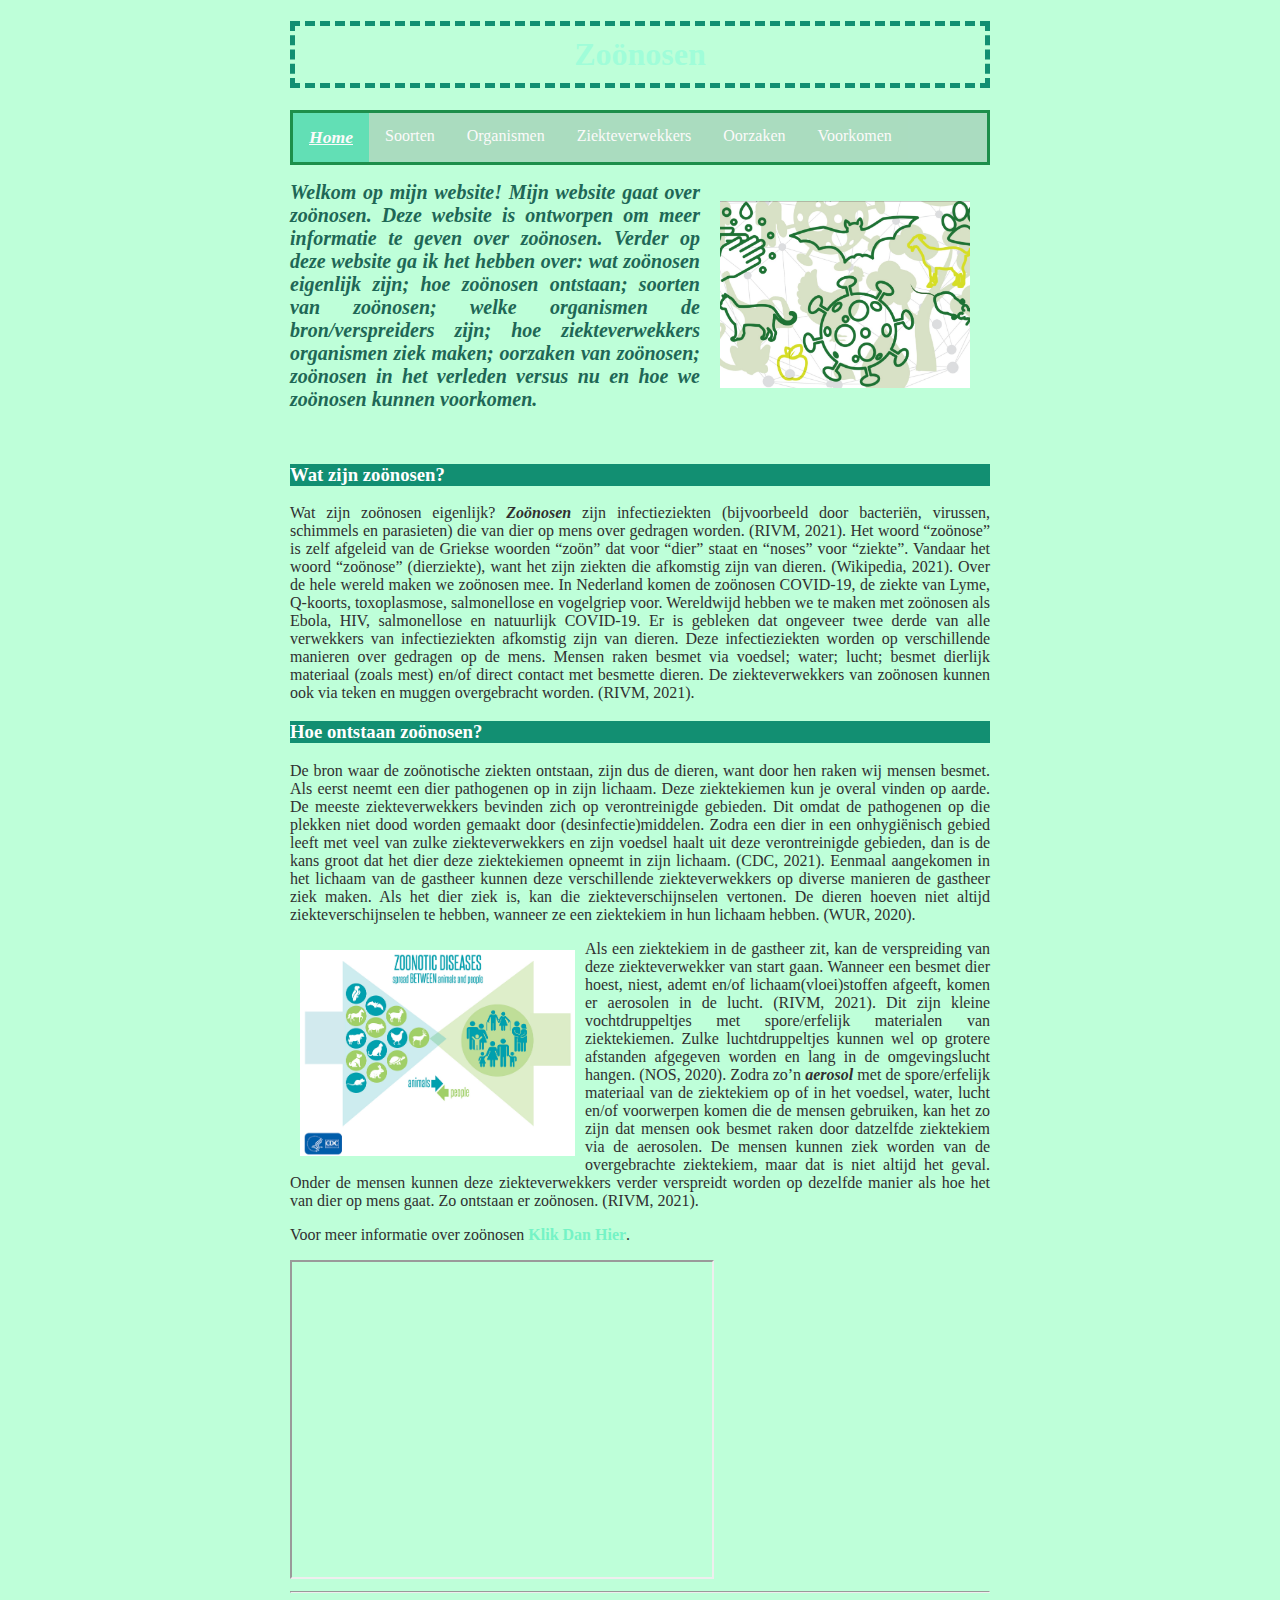
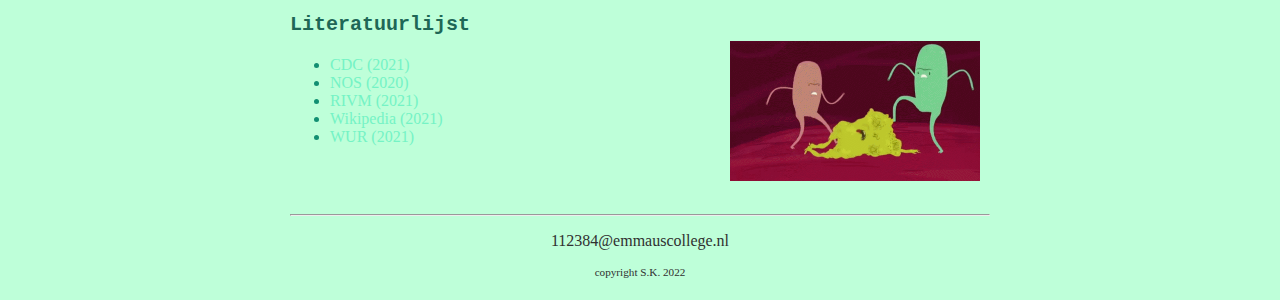
==== index.html @ 49339dd4 "s" ====
<!DOCTYPE html>

<html>

    <head>
        <link rel="stylesheet" href="style.css">
        <title>Zoönosen</title>
    </head>
    
    <body>
        
        <main>
            <header>
                <h1 id="hoofdtitel" class="belangrijk">Zoönosen</h1>
            </header>
            
            <nav>
                <ul>
                    <li><a class="active" href="index.html">Home</a></li>
                    <li><a href="soorten.html">Soorten</a></li>
                    <li><a href="organismen.html">Organismen</a></li>
                    <li><a href="ziekteverwekkers.html">Ziekteverwekkers</a></li>
                    <li><a href="oorzaken.html">Oorzaken</a></li>
                    <li><a href="voorkomen.html">Voorkomen</a></li>
                </ul>
            </nav>
            
<!-- <p> <span class="woorden">Zoönosen</span>n  zijn... </p>  -->

            <article>
                <img class="foto1" src="afbeeldingen/foto1.jpg">
                <p>
                <div class="inleiding">Welkom op mijn website! Mijn website gaat over zoönosen. 
                    Deze website is ontworpen om meer informatie te geven over zoönosen. Verder op deze website ga ik het hebben over: wat zoönosen eigenlijk zijn; hoe zoönosen ontstaan; soorten van zoönosen;
                     welke organismen de bron/verspreiders zijn; hoe ziekteverwekkers organismen ziek maken; oorzaken van zoönosen; 
                     zoönosen in het verleden versus nu en hoe we zoönosen kunnen voorkomen.</div> </p>
                <br>
                <h3>Wat zijn zoönosen?</h3>
                <p> Wat zijn zoönosen eigenlijk? <span class="woorden">Zoönosen</span> zijn infectieziekten (bijvoorbeeld door bacteriën, virussen, schimmels en 
                    parasieten) die van dier op mens over gedragen worden. (RIVM, 2021). Het woord “zoönose” is zelf afgeleid van de 
                    Griekse woorden “zoön” dat voor “dier” staat en “noses” voor “ziekte”. Vandaar het woord “zoönose” (dierziekte), want 
                    het zijn ziekten die afkomstig zijn van dieren. (Wikipedia, 2021). Over de hele wereld maken we zoönosen mee. In 
                    Nederland komen de zoönosen COVID-19, de ziekte van Lyme, Q-koorts, toxoplasmose, salmonellose en vogelgriep 
                    voor. Wereldwijd hebben we te maken met zoönosen als Ebola, HIV, salmonellose en natuurlijk COVID-19. Er is 
                    gebleken dat ongeveer twee derde van alle verwekkers van infectieziekten afkomstig zijn van dieren. Deze 
                    infectieziekten worden op verschillende manieren over gedragen op de mens. Mensen raken besmet via voedsel; water; 
                    lucht; besmet dierlijk materiaal (zoals mest) en/of direct contact met besmette dieren. De ziekteverwekkers van 
                    zoönosen kunnen ook via teken en muggen overgebracht worden. (RIVM, 2021).</p>
                
                
                <h3>Hoe ontstaan zoönosen?</h3>
                
                <p>De bron waar de zoönotische ziekten ontstaan, zijn dus de dieren, want door hen raken wij mensen besmet. Als eerst 
                    neemt een dier pathogenen op in zijn lichaam. Deze ziektekiemen kun je overal vinden op aarde. De meeste 
                    ziekteverwekkers bevinden zich op verontreinigde gebieden. Dit omdat de pathogenen op die plekken niet dood worden 
                    gemaakt door (desinfectie)middelen. Zodra een dier in een onhygiënisch gebied leeft met veel van zulke 
                    ziekteverwekkers en zijn voedsel haalt uit deze verontreinigde gebieden, dan is de kans groot dat het dier deze 
                    ziektekiemen opneemt in zijn lichaam. (CDC, 2021). Eenmaal aangekomen in het lichaam van de gastheer kunnen deze 
                    verschillende ziekteverwekkers op diverse manieren de gastheer ziek maken. Als het dier ziek is, kan die 
                    ziekteverschijnselen vertonen. De dieren hoeven niet altijd ziekteverschijnselen te hebben, wanneer ze een ziektekiem 
                    in hun lichaam hebben. (WUR, 2020). </p> 

                   

                    <p> <img class="foto2" src="afbeeldingen/foto2.jpg">Als een ziektekiem in de gastheer zit, kan de verspreiding van deze ziekteverwekker van start gaan. Wanneer een 
                    besmet dier hoest, niest, ademt en/of lichaam(vloei)stoffen afgeeft, komen er aerosolen in de lucht. (RIVM, 2021). Dit 
                    zijn kleine vochtdruppeltjes met spore/erfelijk materialen van ziektekiemen. Zulke luchtdruppeltjes kunnen wel op 
                    grotere afstanden afgegeven worden en lang in de omgevingslucht hangen. (NOS, 2020). Zodra zo’n <span class="woorden">aerosol</span> met de 
                    spore/erfelijk materiaal van de ziektekiem op of in het voedsel, water, lucht en/of voorwerpen komen die de mensen 
                    gebruiken, kan het zo zijn dat mensen ook besmet raken door datzelfde ziektekiem via de aerosolen. De mensen kunnen 
                    ziek worden van de overgebrachte ziektekiem, maar dat is niet altijd het geval. Onder de mensen kunnen deze 
                    ziekteverwekkers verder verspreidt worden op dezelfde manier als hoe het van dier op mens gaat. Zo ontstaan er 
                    zoönosen. (RIVM, 2021).
                </p>

               <p>Voor meer informatie over zoönosen <strong> <a href="https://www.rivm.nl/zoonosen"> Klik Dan Hier</a></strong>.</p>
               
               <iframe width="420" height="315"
               src="https://www.youtube.com/watch?v=IlXUH4LZ3OI">Hire</iframe>
                
               <hr>
                 <img class="foto3"src= afbeeldingen/zoonosen.gif>
                <p class="bronnen">Literatuurlijst</p>
                <p class="linkjes">
                <ul>
                <li> <a href="https://www.cdc.gov/healthypets/pets/farm-animals.html">CDC (2021) </a>
                <li> <a href="https://nos.nl/collectie/13824/artikel/2335979-welke-rol-spelen-aerosolen-bij-verspreiding-van-het-coronavirus">NOS (2020) </a>
                <li> <a href="https://www.rivm.nl/rivm/kennis-en-kunde/expertisevelden/zoonosen">RIVM (2021) </a>
                <li> <a href="https://nl.wikipedia.org/wiki/Zoönose">Wikipedia (2021) </a>
                <li> <a href="https://www.wur.nl/web/file?uuid=877ac4bb-6c93-4379-a97d-b55ee9134b13&owner=497277b7-cdf0-4852-b124-6b45db364d72&contentid=561836">WUR (2021) </a>
                <ul>
                </p>
                <br>
                <br>
            </article>
        
            <footer>
                <hr/>
                 <p>112384@emmauscollege.nl</p>
                <p class="smalltext">copyright S.K. 2022</p>
            </footer>
        
        </main>
    
    </body>

</html>
---- style.css ----
/* Basislayout */

html, body {
    height: 100%;
    padding: 0;
     background-color: rgb(190, 255, 217); 
     background-image: url("afbeeldingen/achtergrondfoto.jpg");
    color: #303030;
    font: Verdana, Arial, Sans-Serif;
}


main {
    margin: 0 auto;
    width: 700px;
    position: relative;
}


article {
    text-align: justify;
}


header {
    color: rgb(56, 182, 159);
    text-align: center;
}


footer {
    text-align: center;
    padding-bottom: 10px;
}


/* specifieke stijlen */

h1 {
    border:5px dashed rgb(18, 143, 114);
    color: rgba(154, 253, 217, 0.835);
    padding:10px;
}

h3{
    color: rgb(255,255,255);
    background: rgb(18, 143, 114);
   
}

h4{
    color: rgb(0, 0, 0);
    font-weight:bold;
}

p{
    font-family: Garamond, serif;
   
}

li {
    color:rgb(18, 143, 114);
}

a {
    color: rgb(117, 243, 197);
    text-decoration: none;
}


a:hover {
    text-decoration: underline;
    background-color: rgb(136, 247, 203);
}

.linkjes{
    font-style:italic;
}
.bronnen{
    font-family:monospace;
    font-size:20px;
    font-weight:bold;
    color: rgb(30, 103, 86);
}
.inleiding{
    font-family: Garamond, serif;
    font-size:20px;
    font-weight:bold;
    font-style:italic;
    color: rgb(30, 103, 86);
}

.woorden{
    font-family: Garamond, serif;
    font-style:italic;
    font-weight:bold;
    
}

.schuin{
    font-family: Garamond, serif;
    font-style:italic;
    
    
}

.smalltext {
    font-size: 0.7em;
}



/* foto's */
.foto1 {
    float: right;
    margin: 20px;
    width:  250px;
}
.foto2 {
    float: left;
    margin: 10px;
    width:  275px;
}


.foto3 {
    float: right;
    margin: 10px;
    margin-top:40px;
    margin-bottom:25px;
    width:250px;
    position:relative;
    animation: slide 4s;
   
}
.foto4 {
    float: left;
    margin: 10px;
    margin-top:40px;
    margin-bottom:25px;
   width:250px;
   position:relative;
    animation: slide 8s;
}

/*

.foto3 {
    float: right;
    margin: 5px;
    margin-top:30px;
    width:200px;
    position:relative;
    animation: slide 4s;
   
}
.foto4 {
    float: left;
    margin: 10px;
    margin-top:40px;
    margin-bottom:25px;
   width:200px;
   position:relative;
    animation: slide 8s;
}
*/

.foto14 {
    float: left;
    margin: 20px;
    width:  250px;
    position:relative;
    animation: slide 6s;
}
.foto15 {
    float: center;
    margin: 20px;
    margin-left:100px;
    width:  250px;
     position:relative;
    animation: slide 3s;
}
.foto16 {
     float: right;
    margin: 15px;
    width:400px;
    animation: fadeIn 20s;
}

.foto18 {
    float: center;
    margin-left: 100px;
    margin-top: 20px;
    margin-right: 20px;
    margin-bottom: 20px;
    width: 500px;
    animation: fadeIn 5s;
}

/* animatie */

@keyframes fadeIn{
    0% {opacity:0;}
    100% {opacity:1;}

}
@keyframes slide{
    0% {left:-900px;}
    100% {left:0px;}
    
}


/* navigatiebalk */
nav ul {
    list-style-type: none;
    margin: auto;
    padding: 0;
    border: 3px solid rgb(29, 143, 75);
    background-color: rgba(170, 219, 191, 0.986);
    overflow: hidden;
}

nav ul li {
    float: left;
}

nav li a {
    display: block;
    background-color: rgb(170, 219, 191, 0.986);
    color:rgb(252, 250, 250);
    text-align: center;
    padding: 14px 16px;
    text-decoration: none;
}

nav li a:hover {
    background-color: #71c093;
   
}


nav li a:focus {
    background-color: #16f0ae;
}

nav li a.active {
    background-color: rgb(98, 223, 181);
    text-decoration:underline;
    font-weight:bold;
    font-style:italic;
    font-size:1.1em;
}
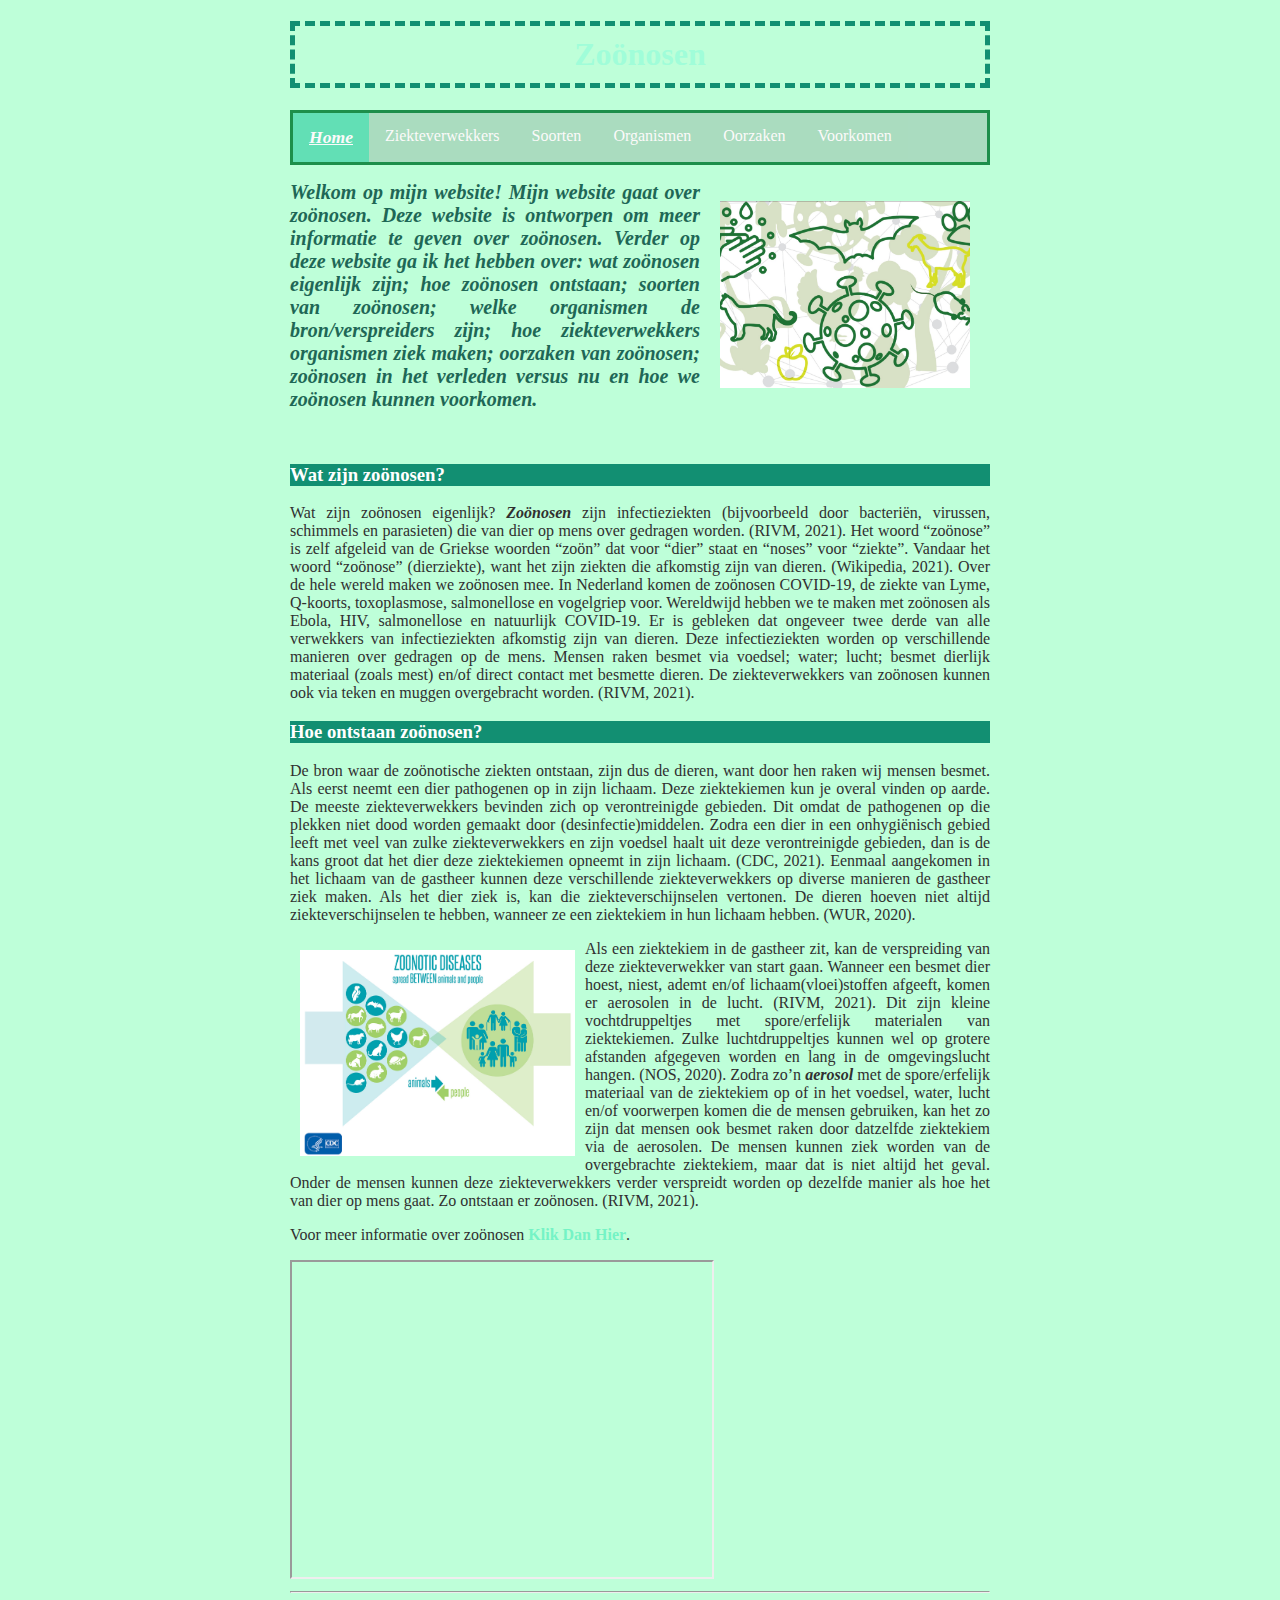
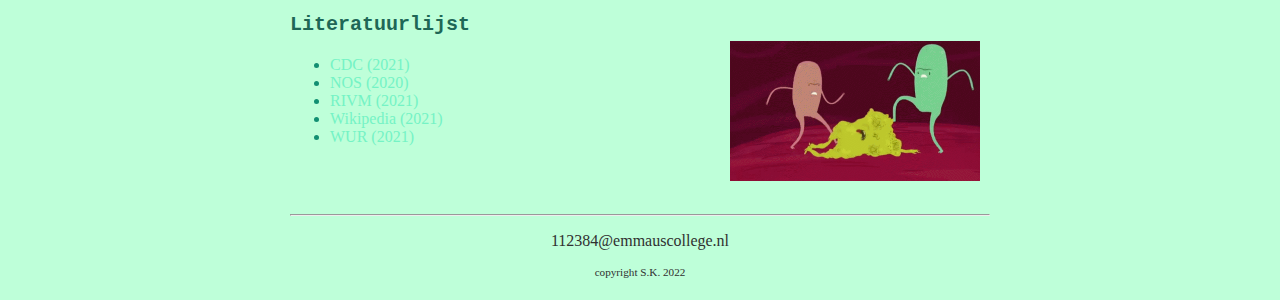
==== commit 8d9ec542: "Update index.html" ====
--- a/index.html
+++ b/index.html
@@ -17,9 +17,9 @@
             <nav>
                 <ul>
                     <li><a class="active" href="index.html">Home</a></li>
+                     <li><a href="ziekteverwekkers.html">Ziekteverwekkers</a></li>
                     <li><a href="soorten.html">Soorten</a></li>
-                    <li><a href="organismen.html">Organismen</a></li>
-                    <li><a href="ziekteverwekkers.html">Ziekteverwekkers</a></li>
+                    <li><a href="organismen.html">Organismen</a></li>  
                     <li><a href="oorzaken.html">Oorzaken</a></li>
                     <li><a href="voorkomen.html">Voorkomen</a></li>
                 </ul>
@@ -76,7 +76,8 @@
                <p>Voor meer informatie over zoönosen <strong> <a href="https://www.rivm.nl/zoonosen"> Klik Dan Hier</a></strong>.</p>
                
                <iframe width="420" height="315"
-               src="https://www.youtube.com/watch?v=IlXUH4LZ3OI">Hire</iframe>
+               src="https://www.youtube.com/watch?v=IlXUH4LZ3OI">
+            </iframe>
                 
                <hr>
                  <img class="foto3"src= afbeeldingen/zoonosen.gif>
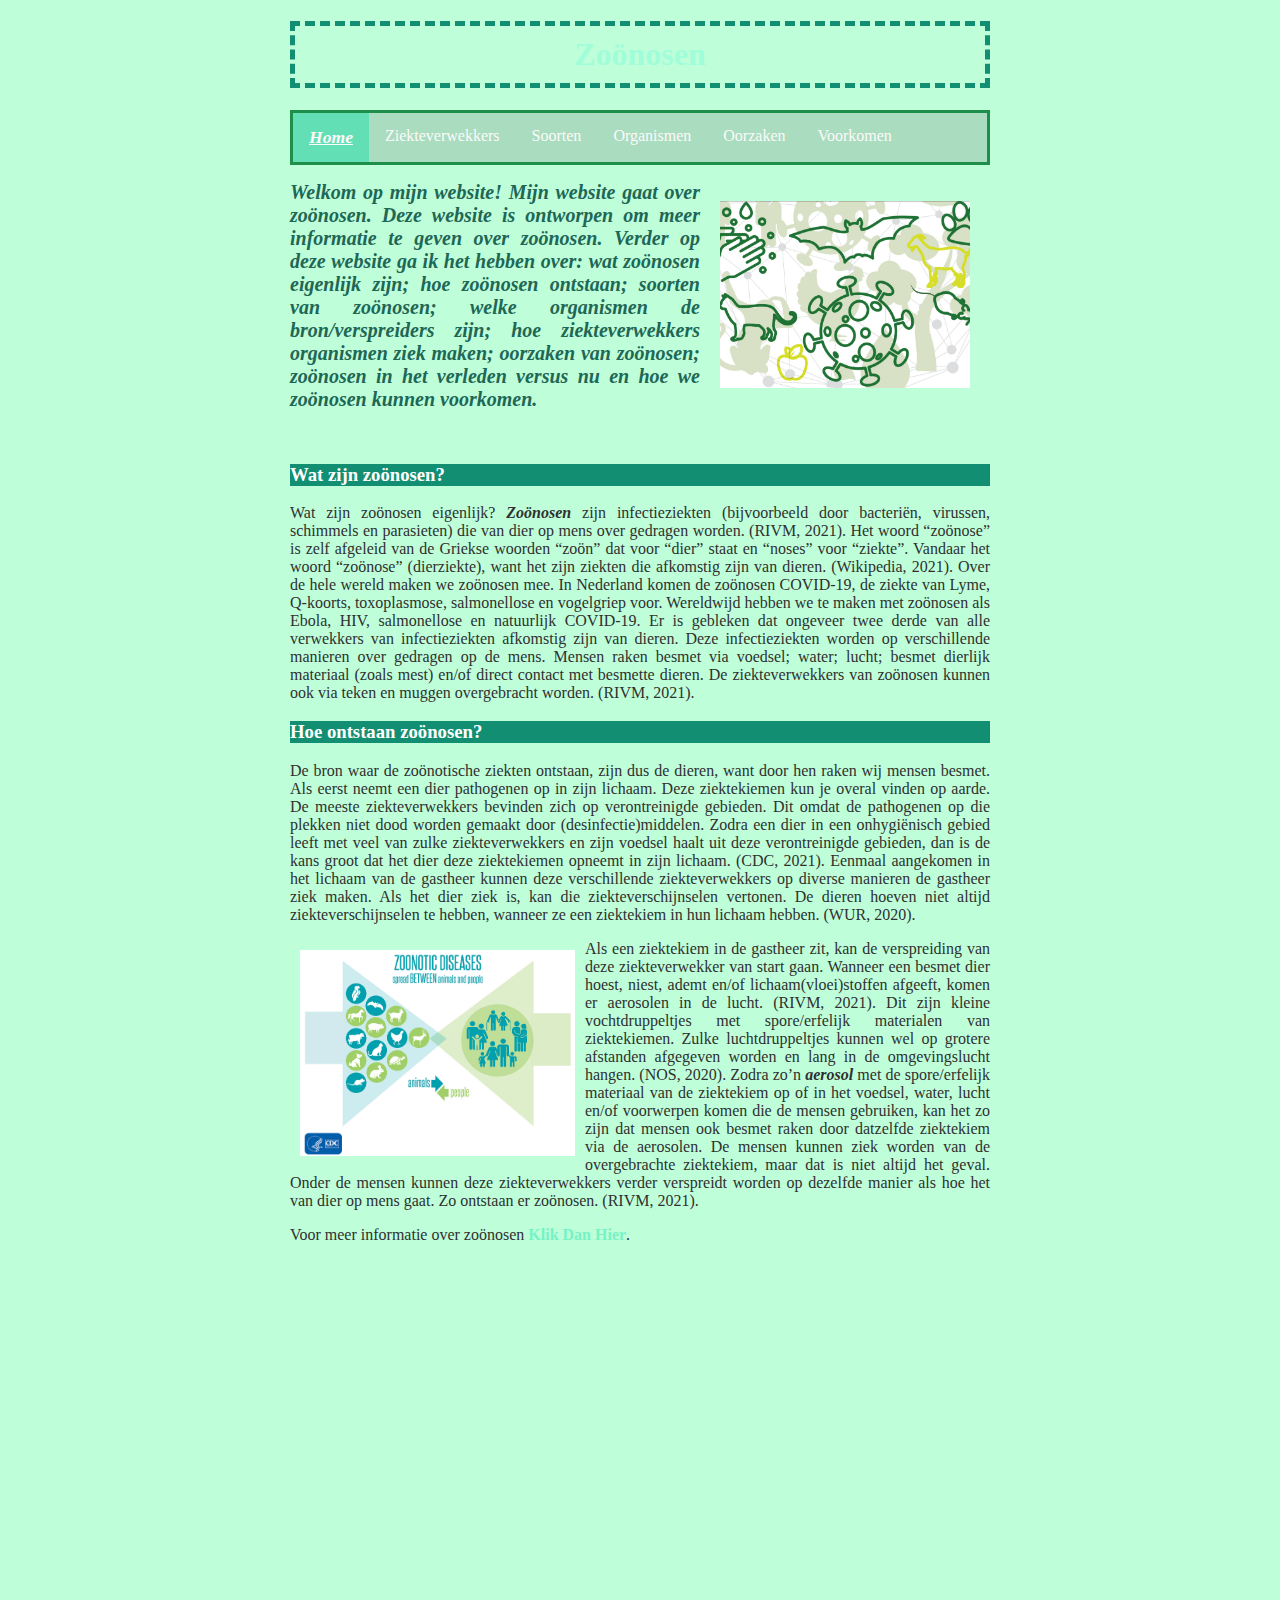
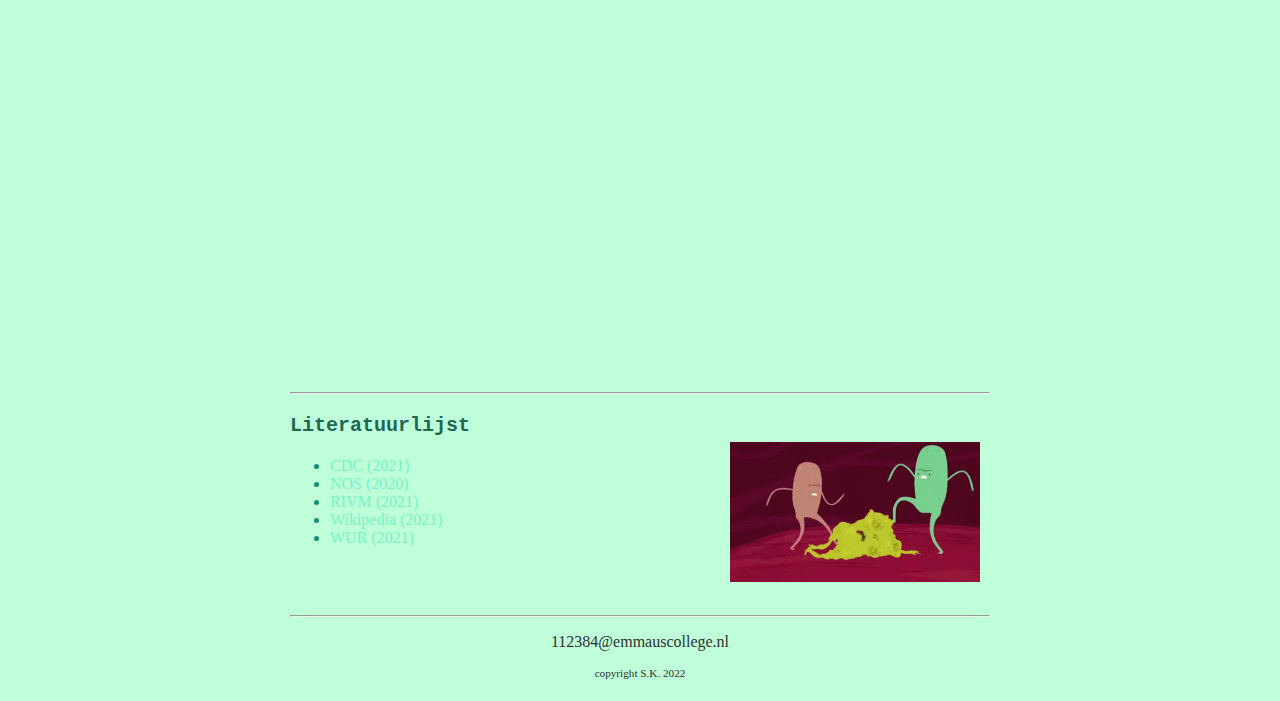
==== commit 5c02fec0: "Update index.html" ====
--- a/index.html
+++ b/index.html
@@ -75,10 +75,8 @@
 
                <p>Voor meer informatie over zoönosen <strong> <a href="https://www.rivm.nl/zoonosen"> Klik Dan Hier</a></strong>.</p>
                
-               <iframe width="420" height="315"
-               src="https://www.youtube.com/watch?v=IlXUH4LZ3OI">
-            </iframe>
-                
+                <iframe width="1280" height="720" src="https://www.youtube.com/embed/IlXUH4LZ3OI" title="YouTube video player" frameborder="0" allow="accelerometer; autoplay; clipboard-write; encrypted-media; gyroscope; picture-in-picture" allowfullscreen></iframe>
+            
                <hr>
                  <img class="foto3"src= afbeeldingen/zoonosen.gif>
                 <p class="bronnen">Literatuurlijst</p>
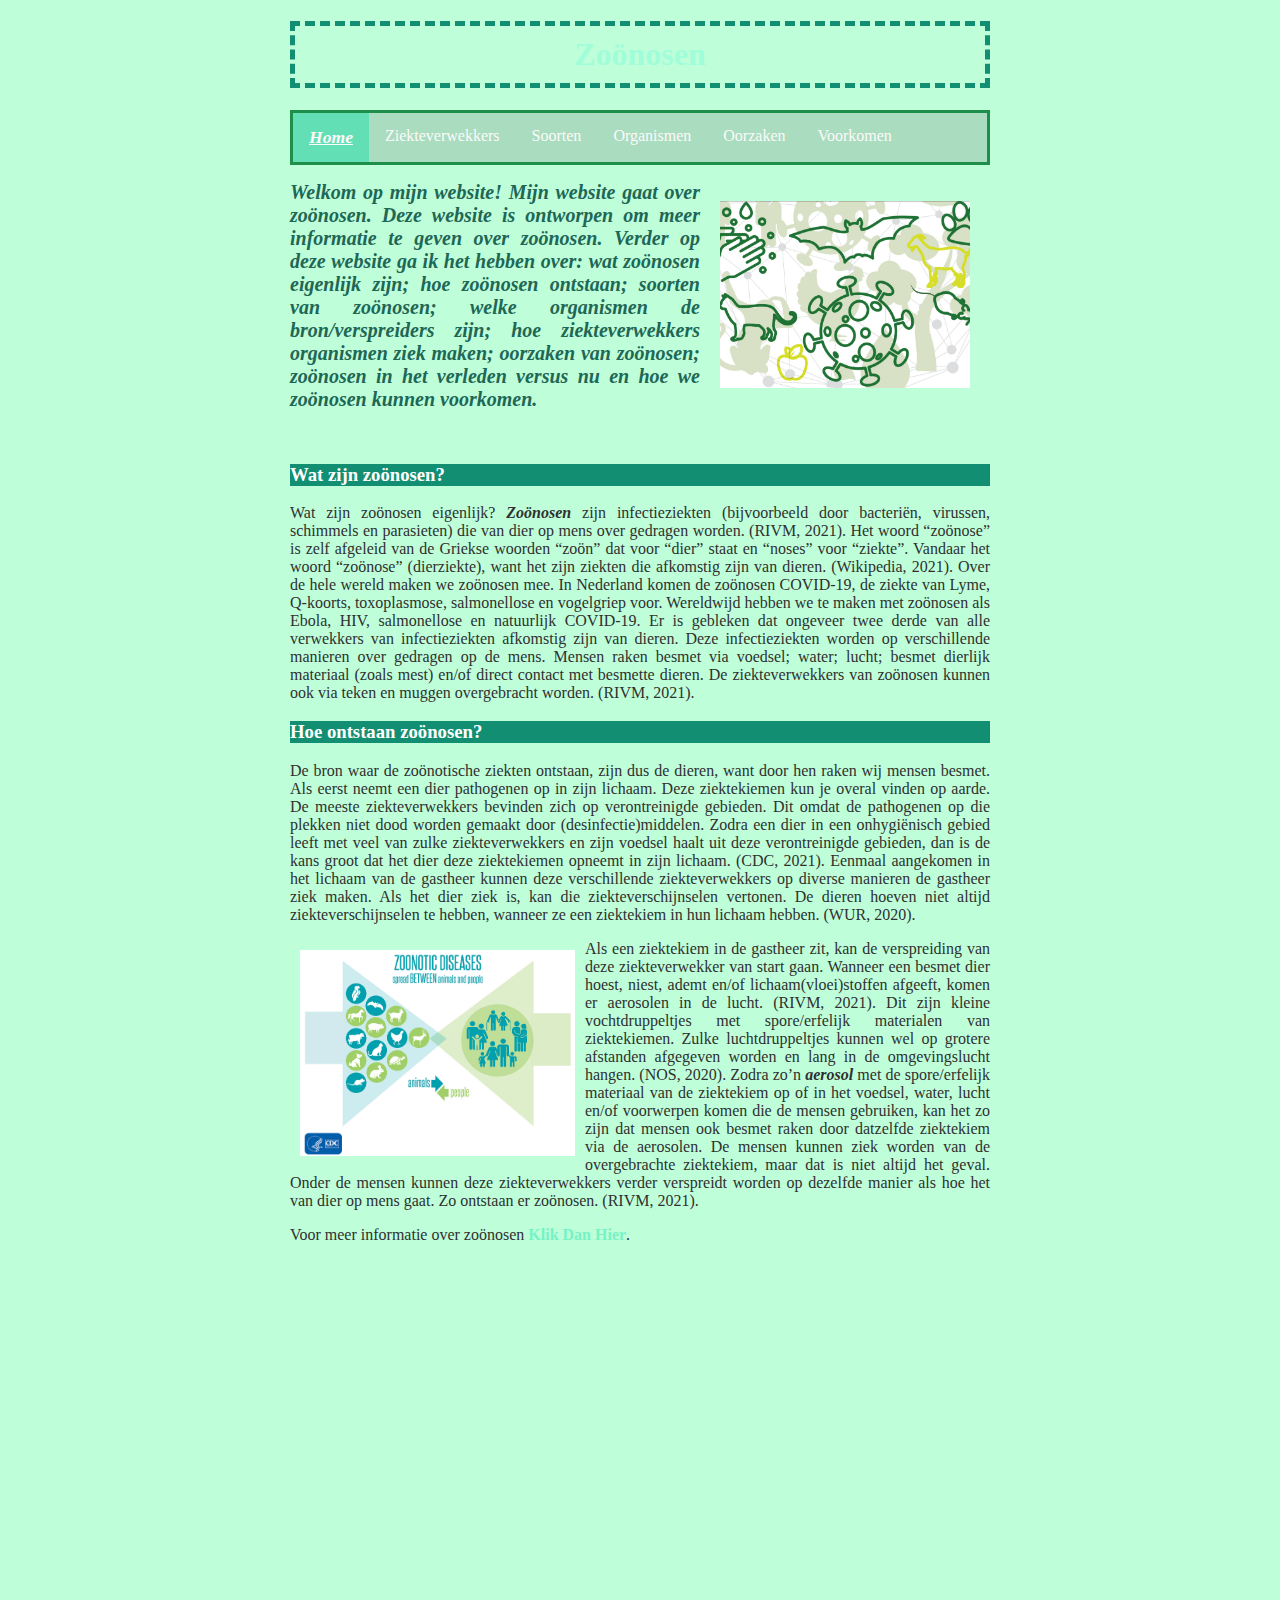
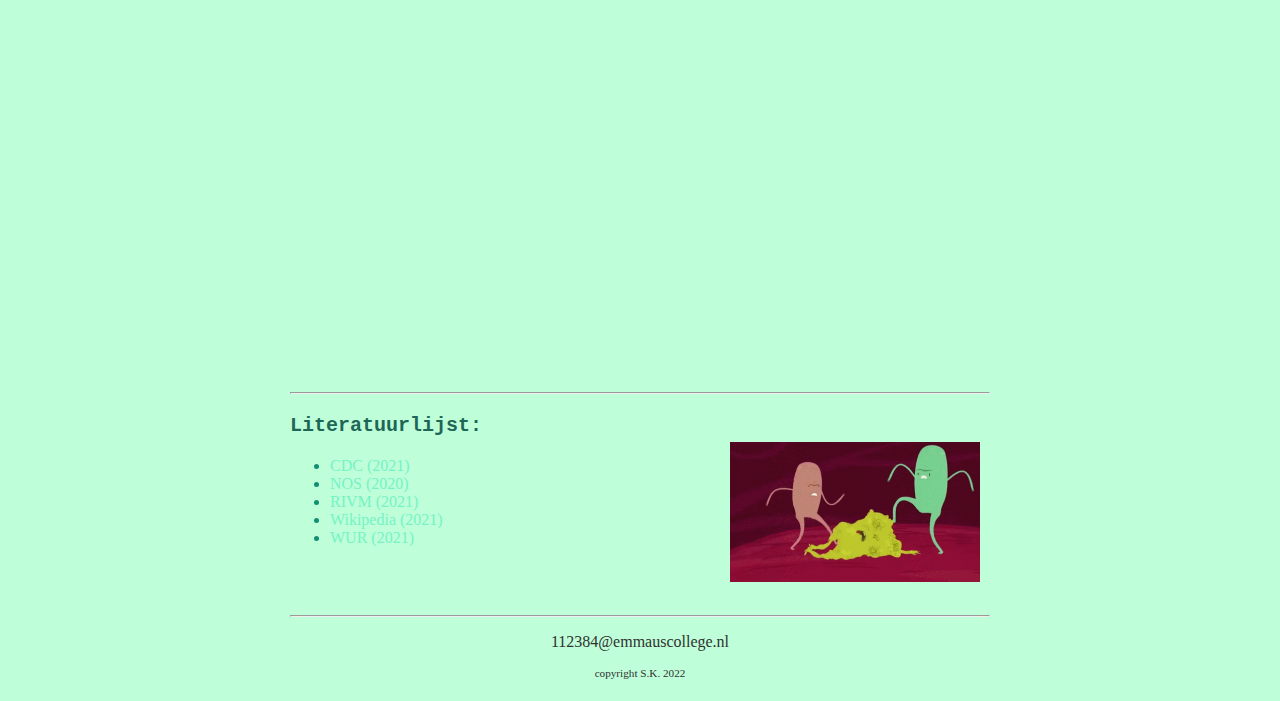
==== commit 351a5b2c: "Update index.html" ====
--- a/index.html
+++ b/index.html
@@ -79,7 +79,7 @@
             
                <hr>
                  <img class="foto3"src= afbeeldingen/zoonosen.gif>
-                <p class="bronnen">Literatuurlijst</p>
+                <p class="bronnen">Literatuurlijst:</p>
                 <p class="linkjes">
                 <ul>
                 <li> <a href="https://www.cdc.gov/healthypets/pets/farm-animals.html">CDC (2021) </a>
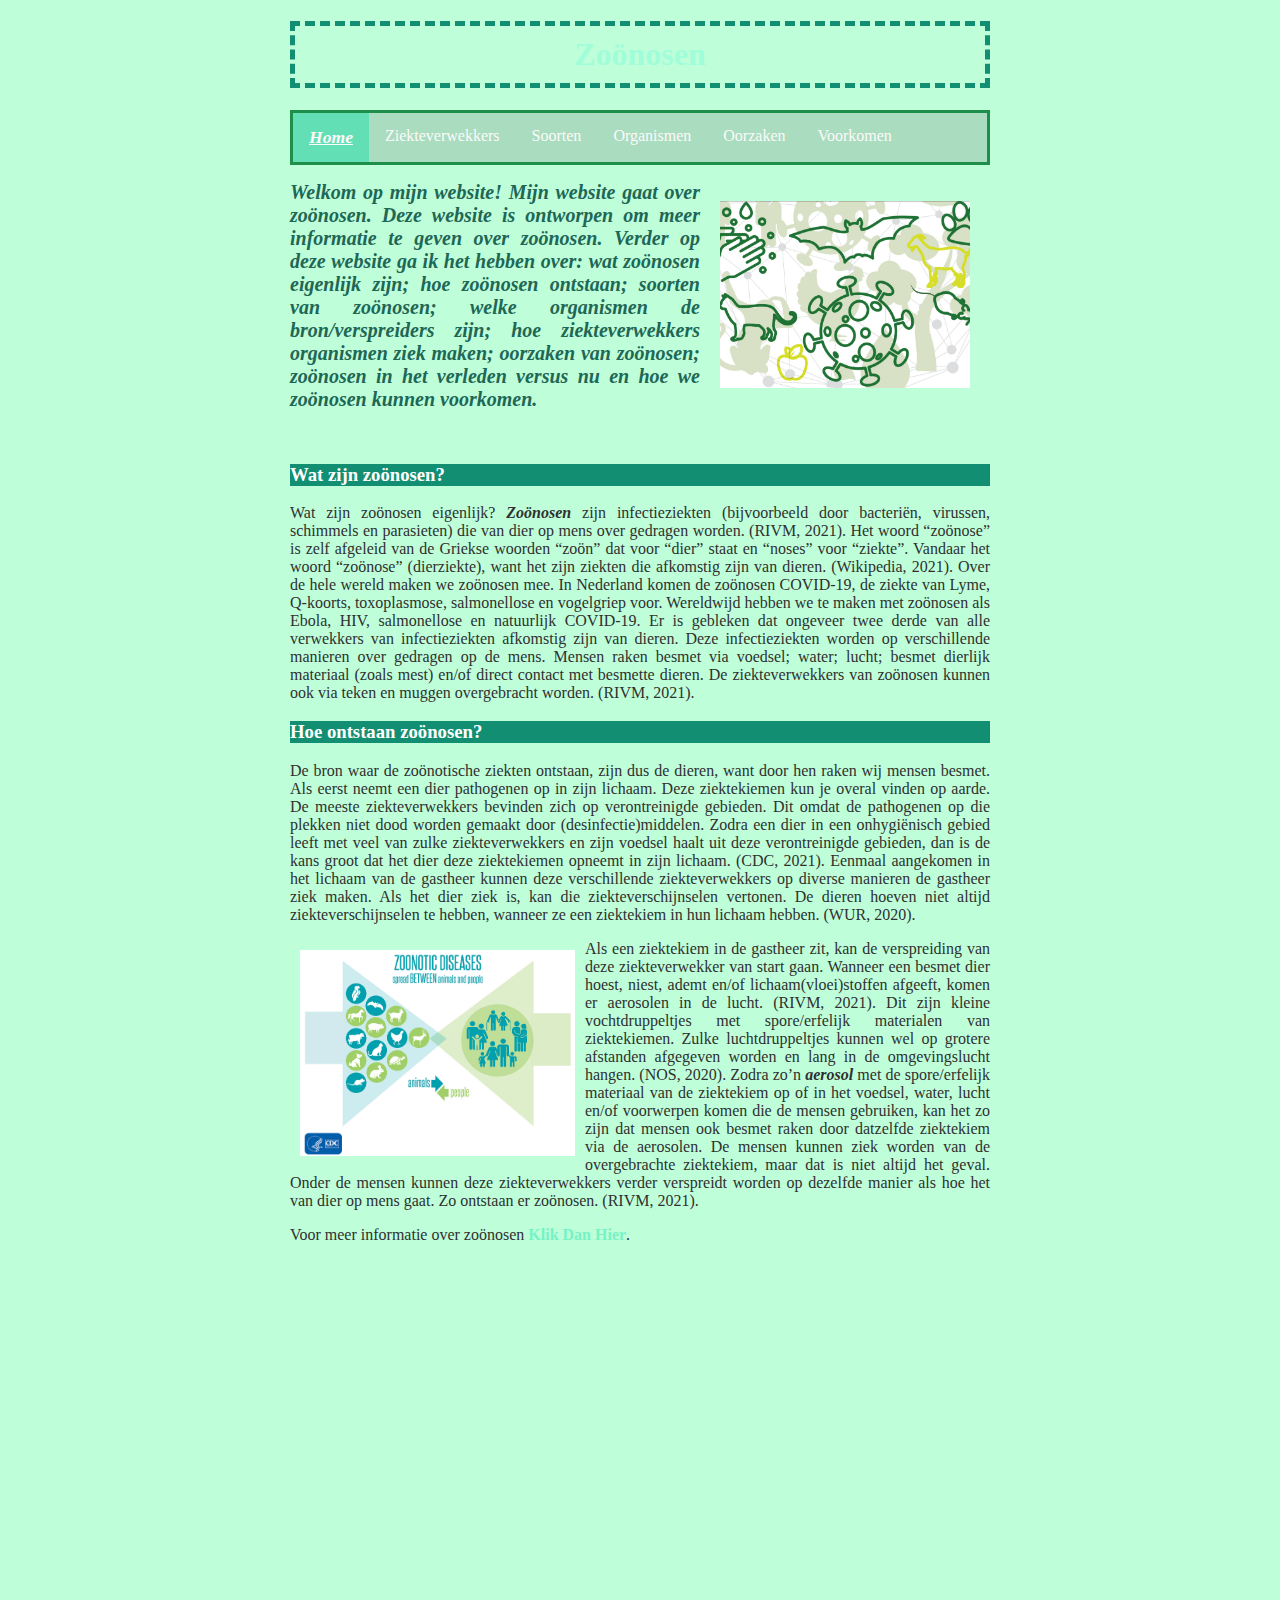
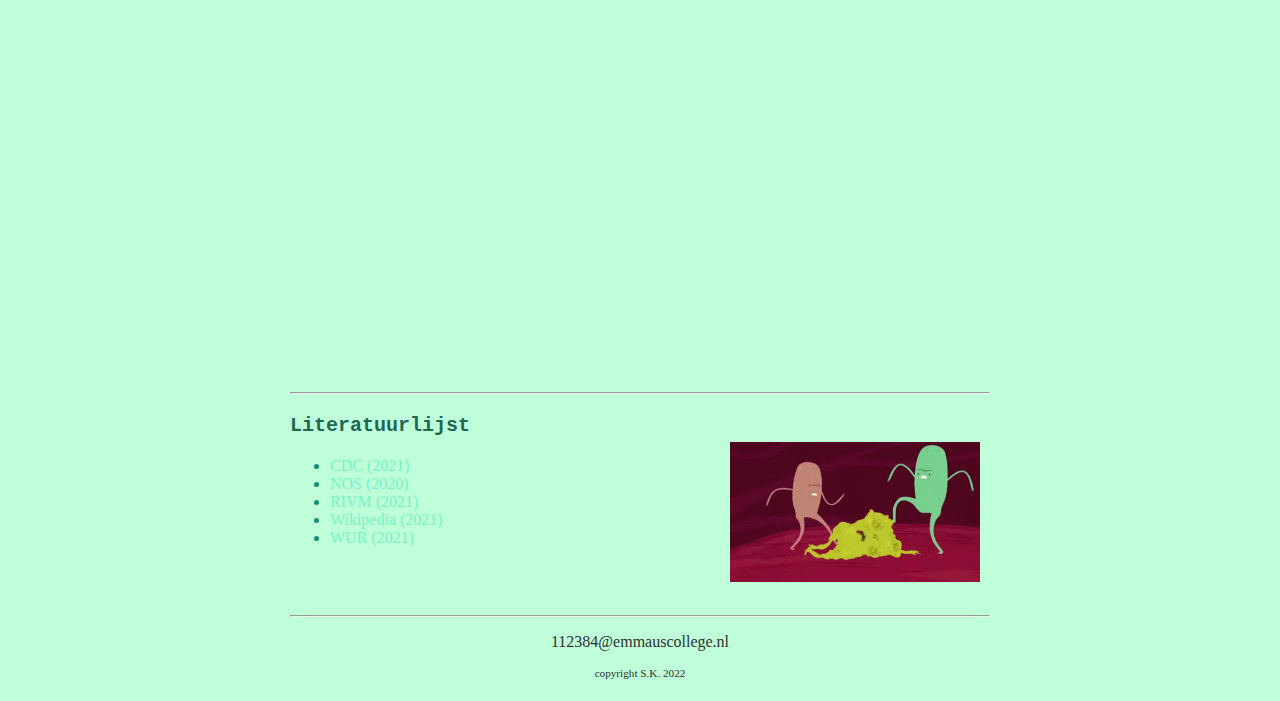
==== commit eafde617: "Update index.html" ====
--- a/index.html
+++ b/index.html
@@ -75,11 +75,11 @@
 
                <p>Voor meer informatie over zoönosen <strong> <a href="https://www.rivm.nl/zoonosen"> Klik Dan Hier</a></strong>.</p>
                
-                <iframe width="1280" height="720" src="https://www.youtube.com/embed/IlXUH4LZ3OI" title="YouTube video player" frameborder="0" allow="accelerometer; autoplay; clipboard-write; encrypted-media; gyroscope; picture-in-picture" allowfullscreen></iframe>
+                <iframe width="420" height="720" src="https://www.youtube.com/embed/IlXUH4LZ3OI" title="YouTube video player" frameborder="0" allow="accelerometer; autoplay; clipboard-write; encrypted-media; gyroscope; picture-in-picture" allowfullscreen></iframe>
             
                <hr>
                  <img class="foto3"src= afbeeldingen/zoonosen.gif>
-                <p class="bronnen">Literatuurlijst:</p>
+                <p class="bronnen">Literatuurlijst</p>
                 <p class="linkjes">
                 <ul>
                 <li> <a href="https://www.cdc.gov/healthypets/pets/farm-animals.html">CDC (2021) </a>
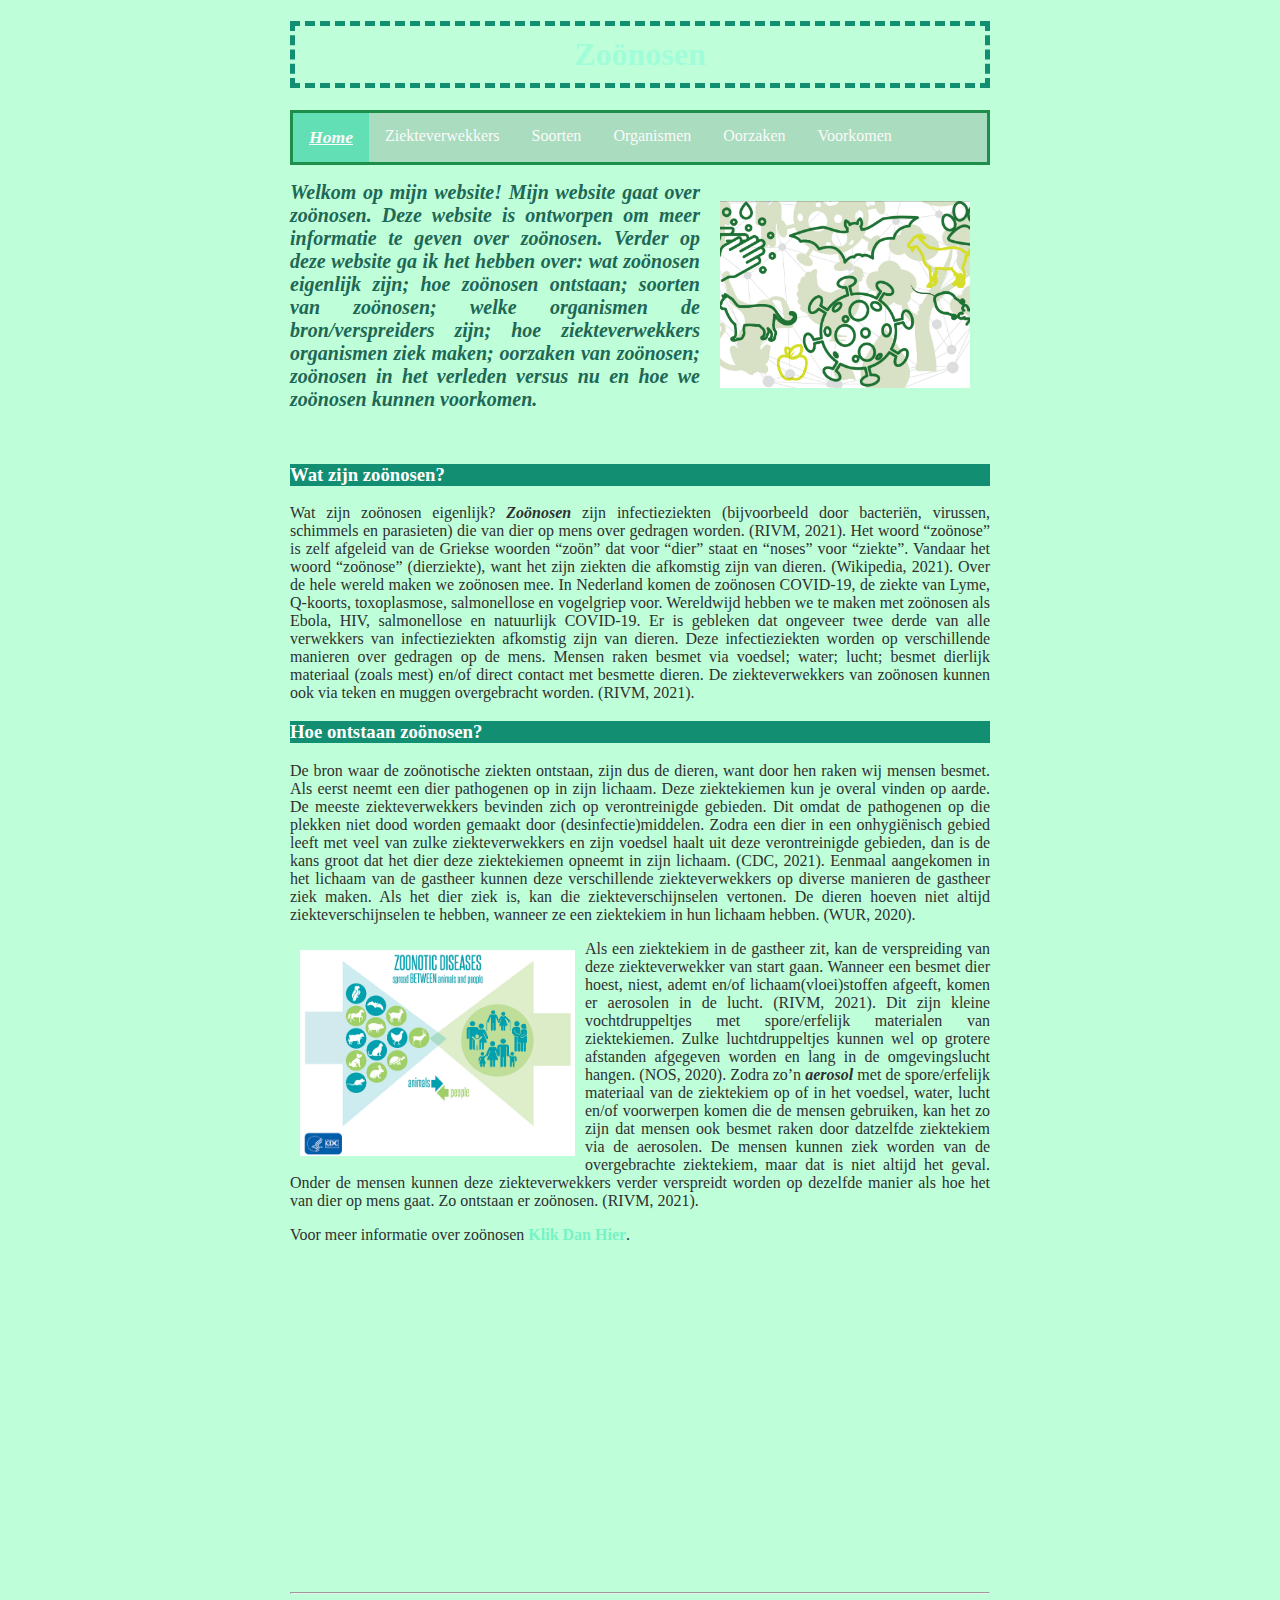
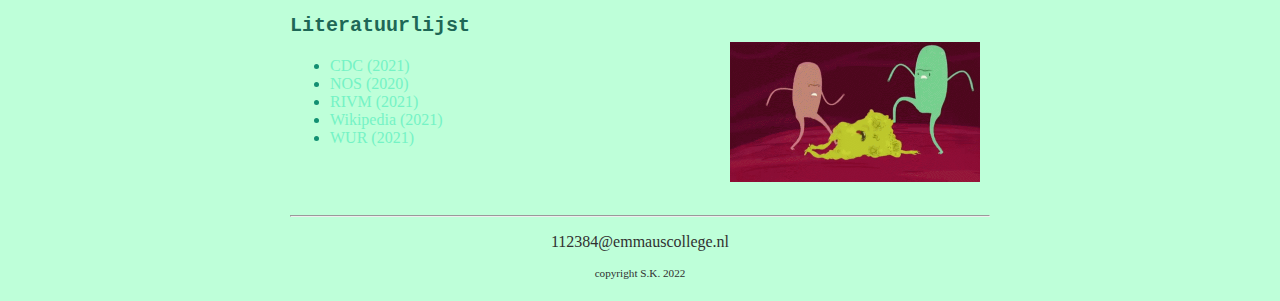
==== commit 39177575: "Update index.html" ====
--- a/index.html
+++ b/index.html
@@ -75,7 +75,7 @@
 
                <p>Voor meer informatie over zoönosen <strong> <a href="https://www.rivm.nl/zoonosen"> Klik Dan Hier</a></strong>.</p>
                
-                <iframe width="420" height="720" src="https://www.youtube.com/embed/IlXUH4LZ3OI" title="YouTube video player" frameborder="0" allow="accelerometer; autoplay; clipboard-write; encrypted-media; gyroscope; picture-in-picture" allowfullscreen></iframe>
+                <iframe width="420" height="320" src="https://www.youtube.com/embed/IlXUH4LZ3OI" title="YouTube video player" frameborder="0" allow="accelerometer; autoplay; clipboard-write; encrypted-media; gyroscope; picture-in-picture" allowfullscreen></iframe>
             
                <hr>
                  <img class="foto3"src= afbeeldingen/zoonosen.gif>
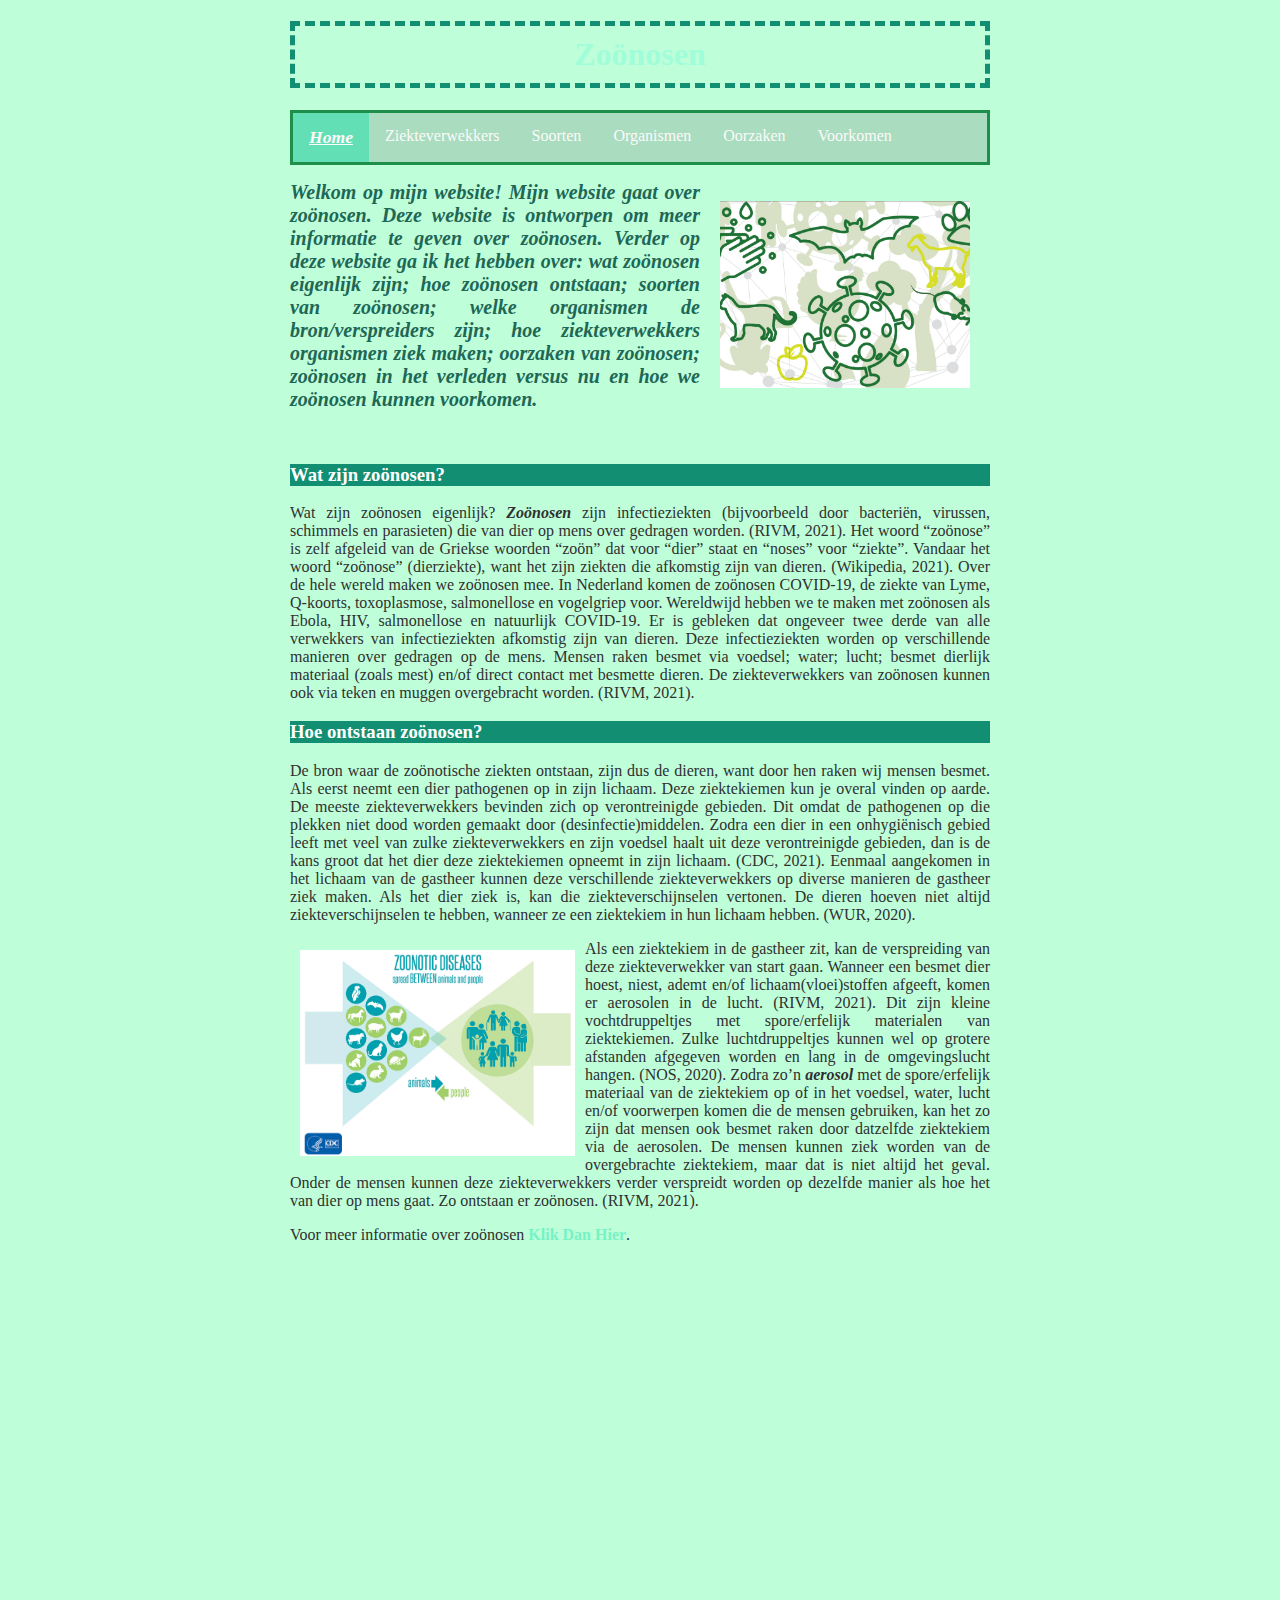
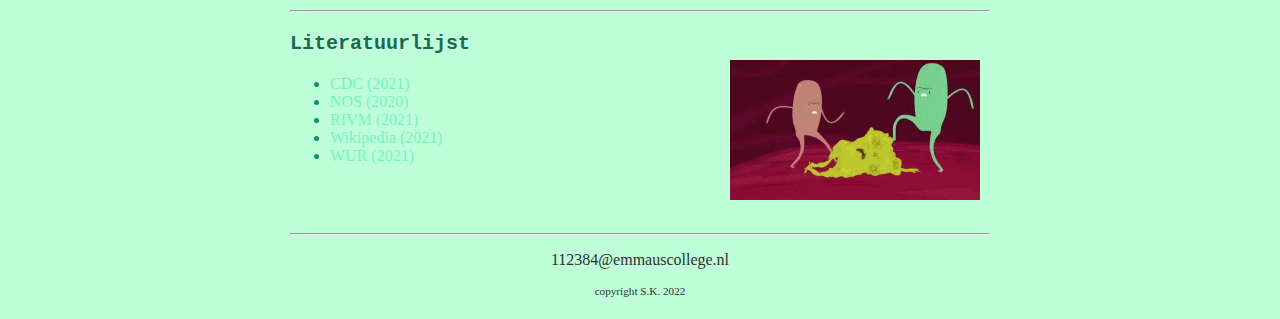
==== commit 01ee80d3: "Update index.html" ====
--- a/index.html
+++ b/index.html
@@ -74,7 +74,7 @@
                 </p>
 
                <p>Voor meer informatie over zoönosen <strong> <a href="https://www.rivm.nl/zoonosen"> Klik Dan Hier</a></strong>.</p>
-               
+               <br>
                 <iframe width="420" height="320" src="https://www.youtube.com/embed/IlXUH4LZ3OI" title="YouTube video player" frameborder="0" allow="accelerometer; autoplay; clipboard-write; encrypted-media; gyroscope; picture-in-picture" allowfullscreen></iframe>
             
                <hr>
